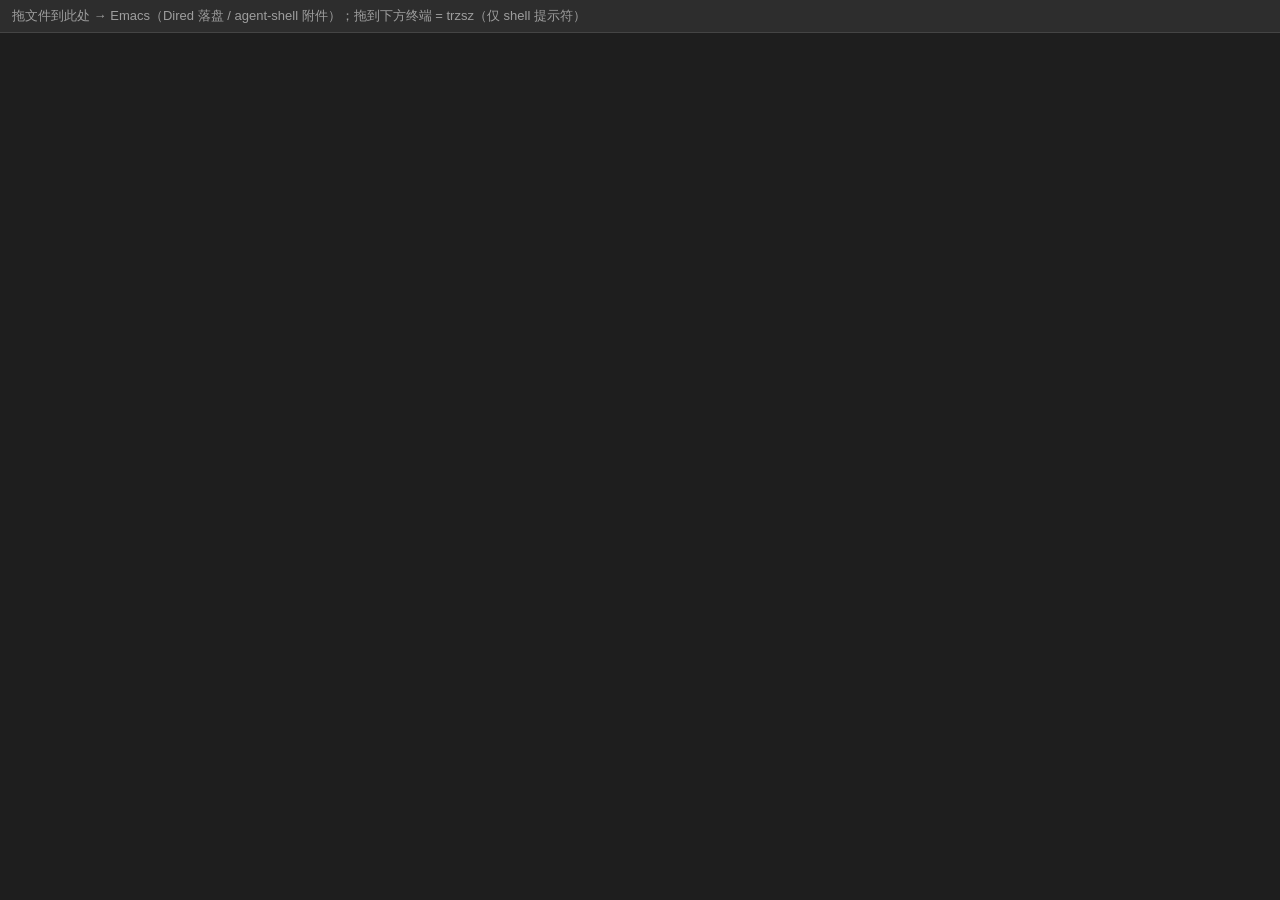
==== modules/emacs/ttyd-drop.html @ f8f2fc18 "feat(devbox): add ttyd web terminal Add trzsz and Sixel support, plus an Emacs-hosted upload bridge " ====
<!DOCTYPE html>
<html lang="en">
<head>
<meta charset="utf-8">
<meta name="viewport" content="width=device-width, initial-scale=1">
<title>devbox</title>
<style>
  html, body { height: 100%; margin: 0; }
  body { display: flex; flex-direction: column; background: #1e1e1e;
         font: 13px/32px -apple-system, "Segoe UI", sans-serif; }
  #dropbar { flex: 0 0 32px; height: 32px; padding: 0 12px; color: #9e9e9e;
             background: #2d2d2d; border-bottom: 1px solid #444;
             white-space: nowrap; overflow: hidden; text-overflow: ellipsis;
             transition: background .15s, color .15s; }
  #dropbar.dragover { background: #264f78; color: #fff; }
  #dropbar.ok { color: #7ec98f; }
  #dropbar.err { color: #e07a7a; }
  #term { flex: 1 1 auto; border: 0; width: 100%; }
</style>
</head>
<body>
<div id="dropbar">拖文件到此处 → Emacs（Dired 落盘 / agent-shell 附件）；拖到下方终端 = trzsz（仅 shell 提示符）</div>
<iframe id="term" allow="clipboard-read; clipboard-write"></iframe>
<script>
  var bar = document.getElementById('dropbar');
  var idleText = bar.textContent;
  var idleTimer = null;

  document.getElementById('term').src =
    location.protocol + '//' + location.hostname + ':7681/';

  function status(text, cls) {
    clearTimeout(idleTimer);
    bar.className = cls || '';
    bar.textContent = text;
    idleTimer = setTimeout(function () {
      bar.className = '';
      bar.textContent = idleText;
    }, 8000);
  }

  bar.addEventListener('dragover', function (e) {
    e.preventDefault();
    bar.classList.add('dragover');
  });
  bar.addEventListener('dragleave', function () {
    bar.classList.remove('dragover');
  });
  bar.addEventListener('drop', function (e) {
    e.preventDefault();
    bar.classList.remove('dragover');
    var files = e.dataTransfer.files;
    if (!files.length) { status('没有可上传的文件', 'err'); return; }
    var form = new FormData();
    for (var i = 0; i < files.length; i++) form.append('file' + i, files[i]);
    status('上传中… (' + files.length + ' 个文件)');
    fetch('/upload', { method: 'POST', body: form })
      .then(function (r) { return r.text(); })
      .then(function (text) {
        status(text, text.indexOf('error') === 0 ? 'err' : 'ok');
      })
      .catch(function (err) { status('上传失败: ' + err, 'err'); });
  });
</script>
</body>
</html>
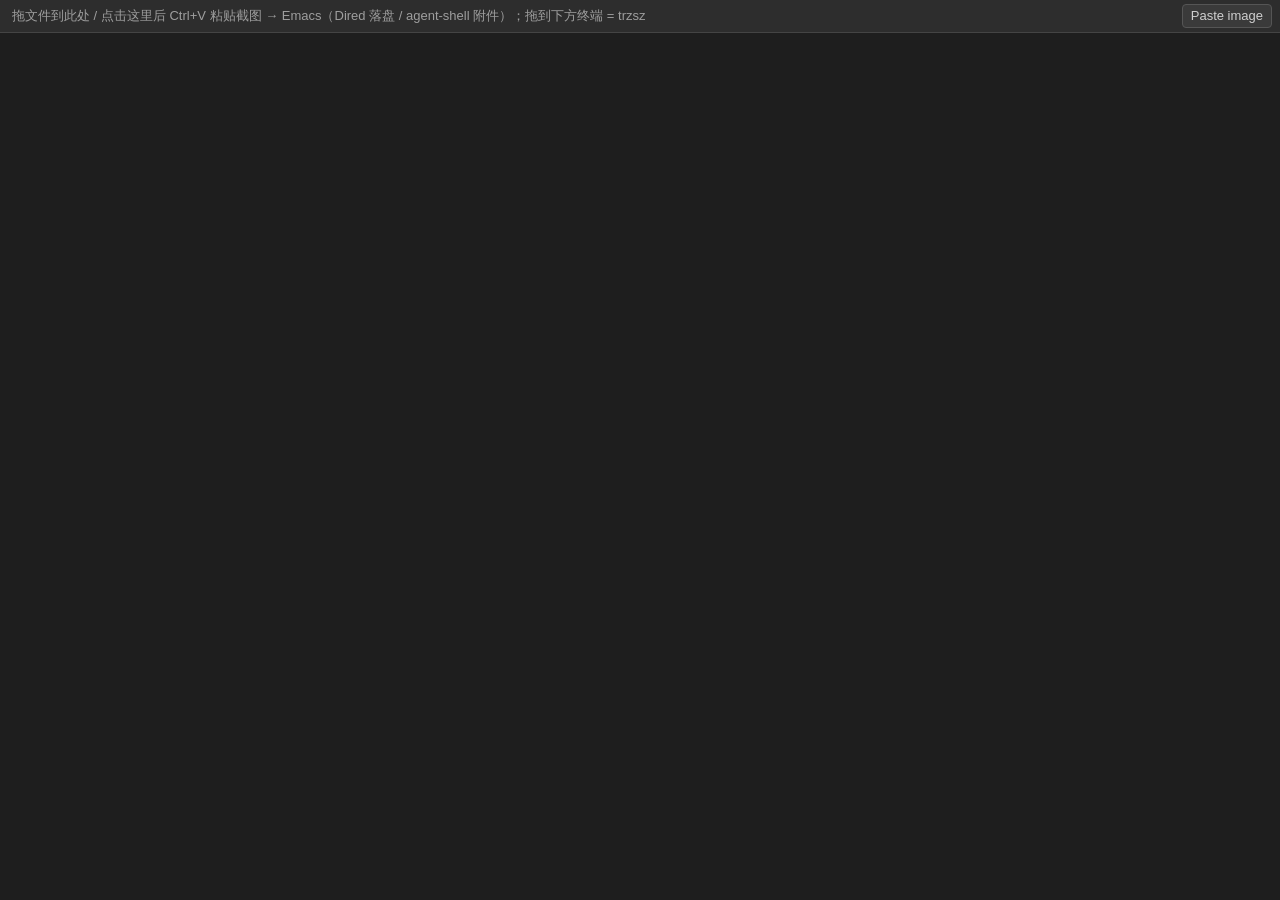
==== commit 9ab70eb7: "feat: Add file upload and clipboard paste functionality" ====
--- a/modules/emacs/ttyd-drop.html
+++ b/modules/emacs/ttyd-drop.html
@@ -8,35 +8,129 @@
   html, body { height: 100%; margin: 0; }
   body { display: flex; flex-direction: column; background: #1e1e1e;
          font: 13px/32px -apple-system, "Segoe UI", sans-serif; }
-  #dropbar { flex: 0 0 32px; height: 32px; padding: 0 12px; color: #9e9e9e;
+  #dropbar { flex: 0 0 32px; height: 32px; padding: 0 8px 0 12px; color: #9e9e9e;
              background: #2d2d2d; border-bottom: 1px solid #444;
-             white-space: nowrap; overflow: hidden; text-overflow: ellipsis;
-             transition: background .15s, color .15s; }
+             display: flex; align-items: center; gap: 8px;
+             transition: background .15s, color .15s; outline: none; }
+  #dropbar:focus { box-shadow: inset 0 0 0 1px #666; }
   #dropbar.dragover { background: #264f78; color: #fff; }
   #dropbar.ok { color: #7ec98f; }
   #dropbar.err { color: #e07a7a; }
+  #droptext { flex: 1 1 auto; white-space: nowrap; overflow: hidden; text-overflow: ellipsis; }
+  #pastebtn { flex: 0 0 auto; height: 24px; padding: 0 8px; color: #cfcfcf;
+              background: #3a3a3a; border: 1px solid #555; border-radius: 4px;
+              font: inherit; line-height: 22px; cursor: pointer; }
+  #pastebtn:hover, #pastebtn:focus { background: #454545; color: #fff; }
   #term { flex: 1 1 auto; border: 0; width: 100%; }
 </style>
 </head>
 <body>
-<div id="dropbar">拖文件到此处 → Emacs（Dired 落盘 / agent-shell 附件）；拖到下方终端 = trzsz（仅 shell 提示符）</div>
+<div id="dropbar" tabindex="0">
+  <span id="droptext">拖文件到此处 / 点击这里后 Ctrl+V 粘贴截图 → Emacs（Dired 落盘 / agent-shell 附件）；拖到下方终端 = trzsz</span>
+  <button id="pastebtn" type="button" title="Read image from clipboard and upload it">Paste image</button>
+</div>
 <iframe id="term" allow="clipboard-read; clipboard-write"></iframe>
 <script>
   var bar = document.getElementById('dropbar');
-  var idleText = bar.textContent;
+  var text = document.getElementById('droptext');
+  var pasteBtn = document.getElementById('pastebtn');
+  var idleText = text.textContent;
   var idleTimer = null;
 
   document.getElementById('term').src =
     location.protocol + '//' + location.hostname + ':7681/';
 
-  function status(text, cls) {
+  function status(message, cls) {
     clearTimeout(idleTimer);
     bar.className = cls || '';
-    bar.textContent = text;
+    text.textContent = message;
     idleTimer = setTimeout(function () {
       bar.className = '';
-      bar.textContent = idleText;
+      text.textContent = idleText;
     }, 8000);
+  }
+
+  function pad(n) { return n < 10 ? '0' + n : '' + n; }
+
+  function timestamp() {
+    var d = new Date();
+    return d.getFullYear() + pad(d.getMonth() + 1) + pad(d.getDate()) + '-' +
+      pad(d.getHours()) + pad(d.getMinutes()) + pad(d.getSeconds());
+  }
+
+  function extensionForType(type) {
+    if (type === 'image/jpeg') return 'jpg';
+    if (type === 'image/webp') return 'webp';
+    if (type === 'image/gif') return 'gif';
+    if (type === 'image/tiff') return 'tiff';
+    return 'png';
+  }
+
+  function screenshotName(type, index) {
+    return 'screenshot-' + timestamp() + '-' + index + '.' + extensionForType(type || 'image/png');
+  }
+
+  function uploadFiles(files, label) {
+    if (!files.length) { status('没有可上传的文件', 'err'); return; }
+    var form = new FormData();
+    for (var i = 0; i < files.length; i++) {
+      var item = files[i];
+      var blob = item.blob || item;
+      var name = item.name || blob.name || ('upload-' + i);
+      form.append('file' + i, blob, name);
+    }
+    status((label || '上传中') + '… (' + files.length + ' 个文件)');
+    fetch('/upload', { method: 'POST', body: form })
+      .then(function (r) { return r.text(); })
+      .then(function (message) {
+        status(message, message.indexOf('error') === 0 ? 'err' : 'ok');
+      })
+      .catch(function (err) { status('上传失败: ' + err, 'err'); });
+  }
+
+  function clipboardFilesFromPaste(e) {
+    var result = [];
+    var items = e.clipboardData && e.clipboardData.items;
+    if (!items) return result;
+    for (var i = 0; i < items.length; i++) {
+      var item = items[i];
+      if (item.kind === 'file' && item.type && item.type.indexOf('image/') === 0) {
+        var file = item.getAsFile();
+        if (file) result.push({ blob: file, name: screenshotName(item.type, result.length + 1) });
+      }
+    }
+    return result;
+  }
+
+  function pasteFromClipboardApi() {
+    if (!navigator.clipboard || !navigator.clipboard.read) {
+      status('浏览器不支持直接读取图片；请点击左侧栏后按 Ctrl+V', 'err');
+      return;
+    }
+    navigator.clipboard.read()
+      .then(function (items) {
+        var files = [];
+        var pending = [];
+        for (var i = 0; i < items.length; i++) {
+          for (var j = 0; j < items[i].types.length; j++) {
+            var type = items[i].types[j];
+            if (type.indexOf('image/') === 0) {
+              pending.push(items[i].getType(type).then(function (blob) {
+                files.push({ blob: blob, name: screenshotName(blob.type, files.length + 1) });
+              }));
+              break;
+            }
+          }
+        }
+        return Promise.all(pending).then(function () { return files; });
+      })
+      .then(function (files) {
+        if (!files.length) { status('剪贴板里没有图片；请先截图或复制图片', 'err'); return; }
+        uploadFiles(files, '粘贴截图上传中');
+      })
+      .catch(function (err) {
+        status('读取剪贴板失败；请点击左侧栏后按 Ctrl+V: ' + err, 'err');
+      });
   }
 
   bar.addEventListener('dragover', function (e) {
@@ -49,17 +143,17 @@
   bar.addEventListener('drop', function (e) {
     e.preventDefault();
     bar.classList.remove('dragover');
-    var files = e.dataTransfer.files;
-    if (!files.length) { status('没有可上传的文件', 'err'); return; }
-    var form = new FormData();
-    for (var i = 0; i < files.length; i++) form.append('file' + i, files[i]);
-    status('上传中… (' + files.length + ' 个文件)');
-    fetch('/upload', { method: 'POST', body: form })
-      .then(function (r) { return r.text(); })
-      .then(function (text) {
-        status(text, text.indexOf('error') === 0 ? 'err' : 'ok');
-      })
-      .catch(function (err) { status('上传失败: ' + err, 'err'); });
+    uploadFiles(e.dataTransfer.files, '上传中');
+  });
+  bar.addEventListener('paste', function (e) {
+    var files = clipboardFilesFromPaste(e);
+    if (!files.length) { status('剪贴板里没有图片；请先截图或复制图片', 'err'); return; }
+    e.preventDefault();
+    uploadFiles(files, '粘贴截图上传中');
+  });
+  pasteBtn.addEventListener('click', function (e) {
+    e.stopPropagation();
+    pasteFromClipboardApi();
   });
 </script>
 </body>
